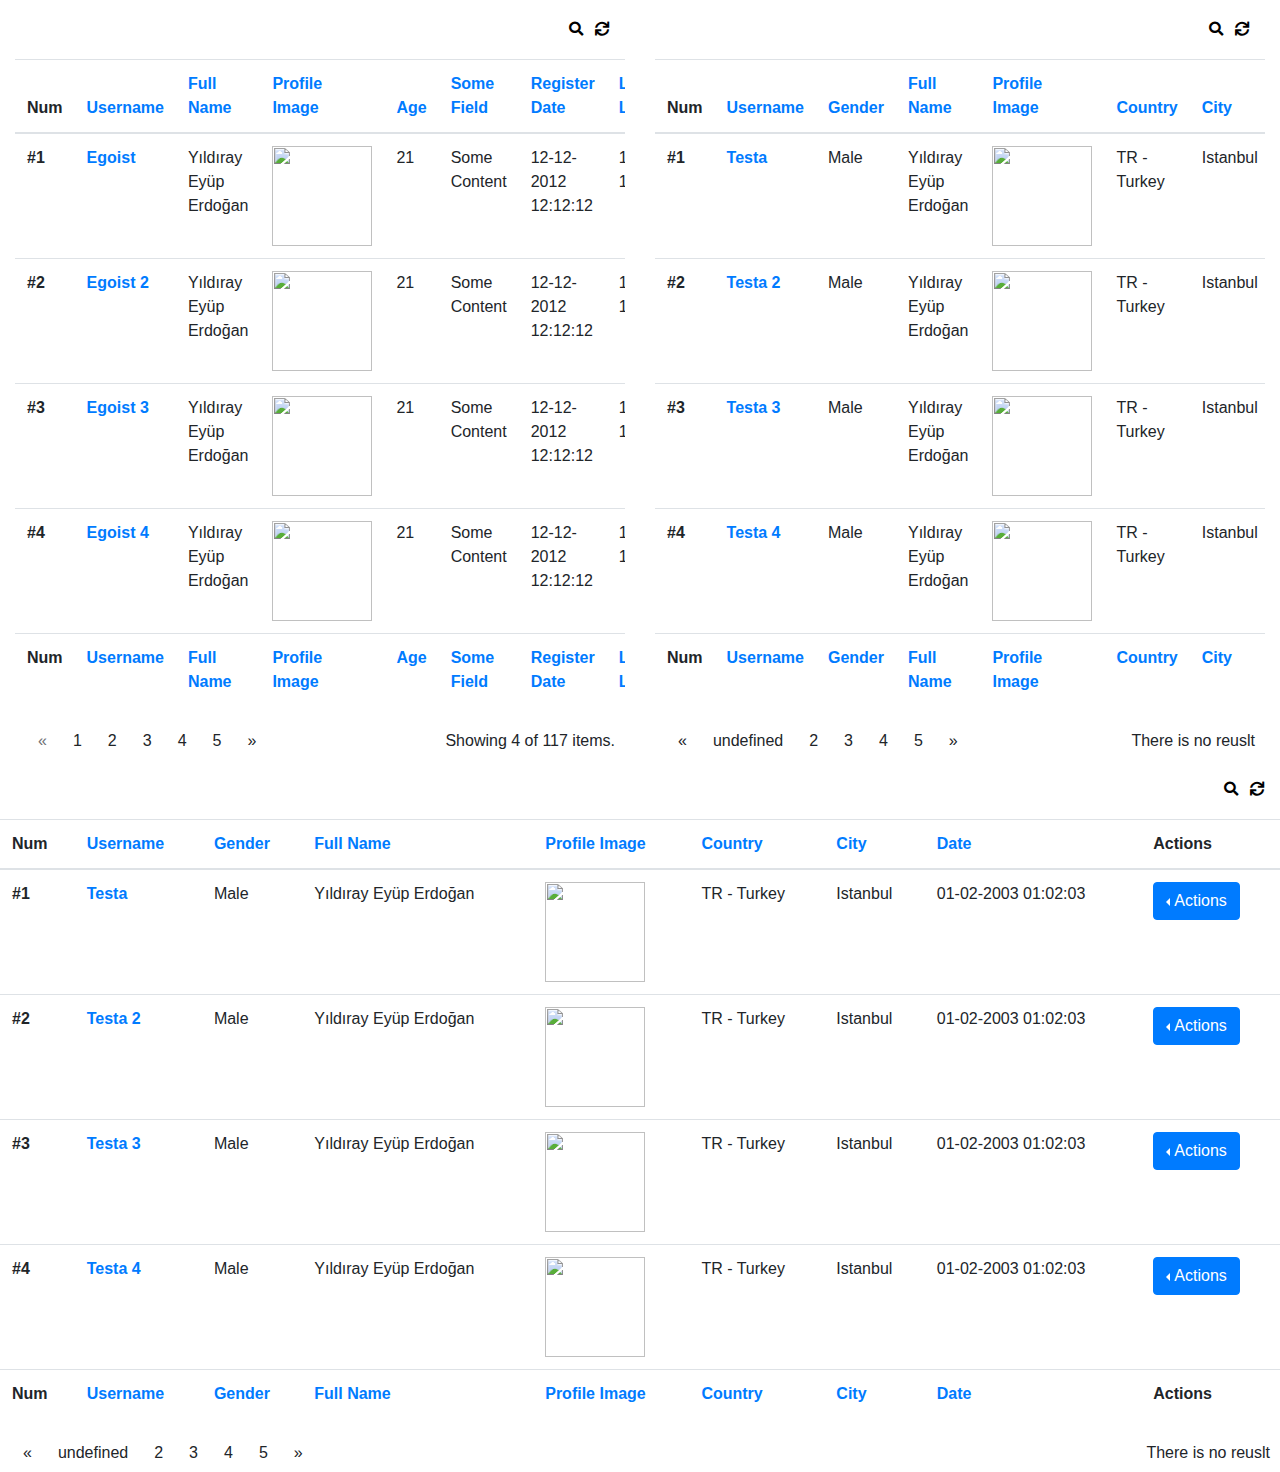
==== example/index.html @ 0c5566ce "0.0.6" ====
<!DOCTYPE html>
<html lang="en">

<head>
    <meta charset="UTF-8">
    <meta name="viewport" content="width=device-width, initial-scale=1.0">
    <meta http-equiv="X-UA-Compatible" content="ie=edge">
    <title>JqSON Table Examples</title>
    <link href="https://stackpath.bootstrapcdn.com/bootstrap/4.3.1/css/bootstrap.min.css" rel="stylesheet">
    <link rel="stylesheet" href="https://use.fontawesome.com/releases/v5.8.2/css/all.css">
    <link rel="stylesheet" href="./../src/jqson-table.min.css">
    <style>
    </style>
</head>

<body>
    <div class="container-fluid">
        <div class="row">
            <div class="col-6">
                <table id="mytable" class="table jqson-table"></table>
            </div>
            <div class="col-6">
                <table id="mytable2" class="table jqson-table"></table>
            </div>
        </div>
        <div class="row">
            <table id="mytable3" class="table jqson-table"></table>
        </div>
    </div>
</body>

<footer>
    <script src="https://code.jquery.com/jquery-3.4.1.min.js"></script>
    <script src="https://stackpath.bootstrapcdn.com/bootstrap/4.3.1/js/bootstrap.bundle.min.js"></script>
    <script src="./../src/jqson-table.min.js"></script>

    <script>
        var getTable2 = function () {
            $('#mytable2').jqSonTable({
                ajax: {
                    url: './data2.json',
                    success: getTable3
                },
                table: {
                    except: [
                        'id'
                    ],
                    rowItem: function (key, value) {
                        if (key == 'username') {
                            return '<a class="font-weight-bold" href="profile/' + value
                                .id + '" target="_blank">' + value.username + '</a>';
                        } else if (key == 'profile_image') {
                            return '<a class="font-weight-bold" href="profile/' + value
                                .id + '" target="_blank"><img src="' + value
                                .profile_image + '" height="100" width="100"/></a>';
                        }
                    },
                    actions: [{
                            action: 'view profile',
                            icon: 'fa fa-eye',
                            text: 'View Profile'
                        },
                        {
                            action: 'delete',
                            icon: 'fa fa-trash',
                            text: 'Delete'
                        }
                    ]
                }
            });
        }
        
        var getTable3 = function () {
            $('#mytable3').jqSonTable({
                ajax: {
                    url: './data2.json'
                },
                table: {
                    except: [
                        'id'
                    ],
                    rowItem: function (key, value) {
                        if (key == 'username') {
                            return '<a class="font-weight-bold" href="profile/' + value
                                .id + '" target="_blank">' + value.username + '</a>';
                        } else if (key == 'profile_image') {
                            return '<a class="font-weight-bold" href="profile/' + value
                                .id + '" target="_blank"><img src="' + value
                                .profile_image + '" height="100" width="100"/></a>';
                        }
                    },
                    actions: [{
                            action: 'view profile',
                            icon: 'fa fa-eye',
                            text: 'View Profile'
                        },
                        {
                            action: 'delete',
                            icon: 'fa fa-trash',
                            text: 'Delete'
                        }
                    ]
                }
            });
        }
        
        $('#mytable').jqSonTable({
            ajax: {
                url: './data.json',
                success: getTable2
            },
            table: {
                except: [
                    'id'
                ],
                rowItem: function (key, value) {
                    if (key == 'username') {
                        return '<a class="font-weight-bold" href="profile/' + value.id +
                            '" target="_blank">' + value.username + '</a>';
                    } else if (key == 'profile_image') {
                        return '<a class="font-weight-bold" href="profile/' + value.id +
                            '" target="_blank"><img src="' + value.profile_image +
                            '" height="100" width="100"/></a>';
                    }
                },
                actions: [{
                        action: 'view profile',
                        icon: 'fa fa-eye',
                        text: 'View Profile'
                    },
                    {
                        action: 'delete',
                        icon: 'fa fa-trash',
                        text: 'Delete'
                    }
                ]
            }
        });
    </script>
</footer>

</html>
---- src/jqson-table.min.css ----
#jqson-header{padding:10px;position:relative}#jqson-header .options{margin-top:7px;padding-left:10px}#jqson-header .options button{background-color:transparent;border:none;font-size:90%}#jqson-search{border-right:1px solid #ddd}#jqson-search input{text-align:center}.jqson-container table{margin-top:15px}.jqson-container .pagination button:focus{outline:0!important}.jqson-container table th{text-transform:capitalize!important}
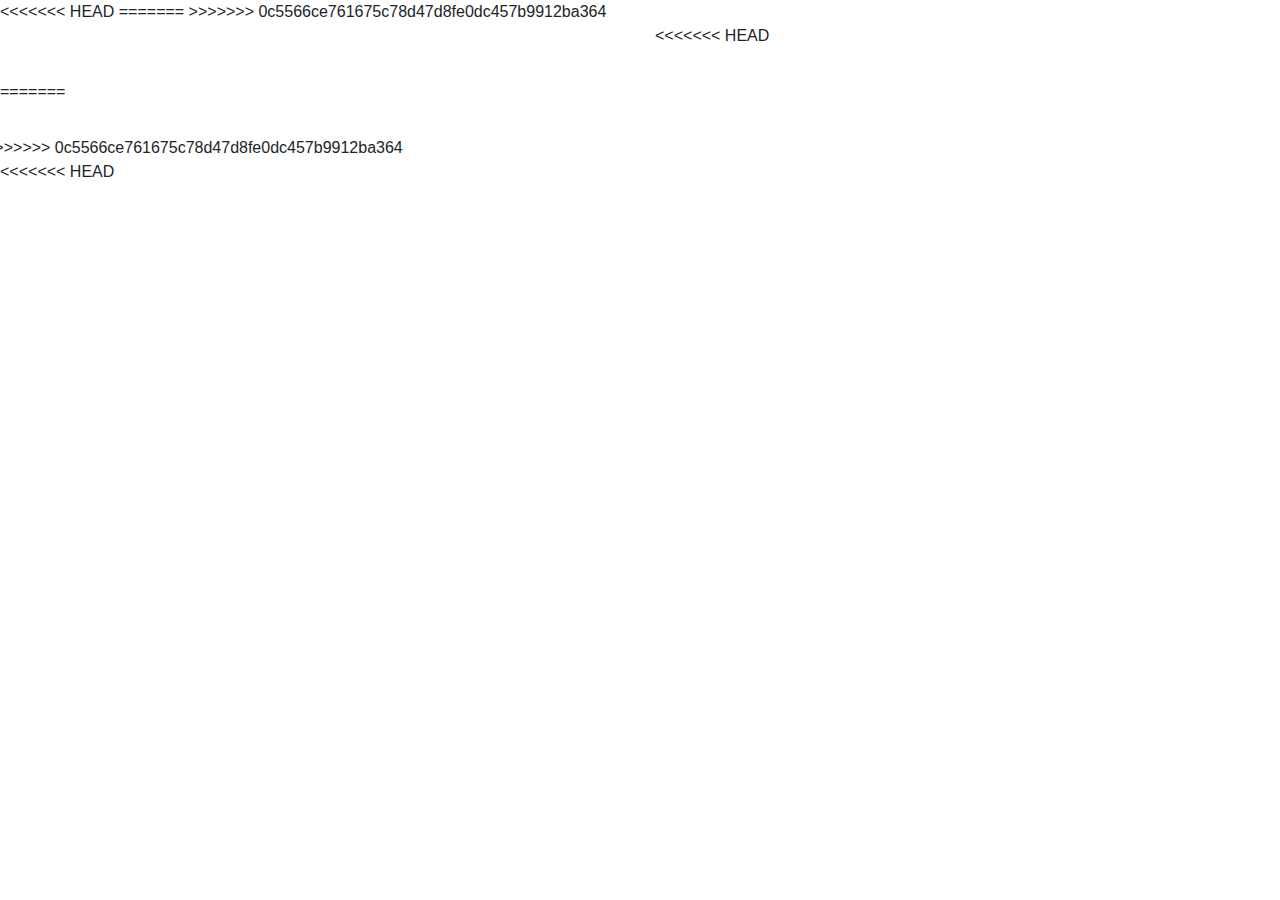
==== commit b9c92355: "0.0.7" ====
--- a/example/index.html
+++ b/example/index.html
@@ -8,7 +8,11 @@
     <title>JqSON Table Examples</title>
     <link href="https://stackpath.bootstrapcdn.com/bootstrap/4.3.1/css/bootstrap.min.css" rel="stylesheet">
     <link rel="stylesheet" href="https://use.fontawesome.com/releases/v5.8.2/css/all.css">
+<<<<<<< HEAD
+    <link rel="stylesheet" href="./../src/jqson-table.css">
+=======
     <link rel="stylesheet" href="./../src/jqson-table.min.css">
+>>>>>>> 0c5566ce761675c78d47d8fe0dc457b9912ba364
     <style>
     </style>
 </head>
@@ -20,11 +24,19 @@
                 <table id="mytable" class="table jqson-table"></table>
             </div>
             <div class="col-6">
+<<<<<<< HEAD
+                <table id="mytable-2" class="table jqson-table"></table>
+            </div>
+        </div>
+        <div class="row">
+            <table id="mytable-3" class="table jqson-table"></table>
+=======
                 <table id="mytable2" class="table jqson-table"></table>
             </div>
         </div>
         <div class="row">
             <table id="mytable3" class="table jqson-table"></table>
+>>>>>>> 0c5566ce761675c78d47d8fe0dc457b9912ba364
         </div>
     </div>
 </body>
@@ -32,6 +44,14 @@
 <footer>
     <script src="https://code.jquery.com/jquery-3.4.1.min.js"></script>
     <script src="https://stackpath.bootstrapcdn.com/bootstrap/4.3.1/js/bootstrap.bundle.min.js"></script>
+<<<<<<< HEAD
+    <script src="./../src/jqson-table.js"></script>
+
+    <script>
+        $('#mytable').jqSonTable({
+            ajax: {
+                url: './data.json'
+=======
     <script src="./../src/jqson-table.min.js"></script>
 
     <script>
@@ -108,6 +128,7 @@
             ajax: {
                 url: './data.json',
                 success: getTable2
+>>>>>>> 0c5566ce761675c78d47d8fe0dc457b9912ba364
             },
             table: {
                 except: [
@@ -136,6 +157,77 @@
                 ]
             }
         });
+<<<<<<< HEAD
+
+        $('#mytable-2').jqSonTable({
+            ajax: {
+                url: './data2.json'
+            },
+            table: {
+                except: [
+                    'id'
+                ],
+                rowItem: function (key, value) {
+                    if (key == 'username') {
+                        return '<a class="font-weight-bold" href="profile/' + value
+                            .id + '" target="_blank">' + value.username + '</a>';
+                    } else if (key == 'profile_image') {
+                        return '<a class="font-weight-bold" href="profile/' + value
+                            .id + '" target="_blank"><img src="' + value
+                            .profile_image + '" height="100" width="100"/></a>';
+                    }
+                },
+                actions: [{
+                        action: 'view profile',
+                        icon: 'fa fa-eye',
+                        text: 'View Profile'
+                    },
+                    {
+                        action: 'delete',
+                        icon: 'fa fa-trash',
+                        text: 'Delete'
+                    }
+                ]
+            }
+        });
+
+        $('#mytable-3').jqSonTable({
+            ajax: {
+                url: './data2.json'
+            },
+            table: {
+                except: [
+                    'id'
+                ],
+                rowItem: function (key, value) {
+                    if (key == 'username') {
+                        return '<a class="font-weight-bold" href="profile/' + value
+                            .id + '" target="_blank">' + value.username + '</a>';
+                    } else if (key == 'profile_image') {
+                        return '<a class="font-weight-bold" href="profile/' + value
+                            .id + '" target="_blank"><img src="' + value
+                            .profile_image + '" height="100" width="100"/></a>';
+                    } else if (key == 'country'){
+                        return $.jqSonListLoadData(value, {
+                            itemType: 'a'
+                        }, 'my-list-id');
+                    }
+                },
+                actions: [{
+                        action: 'view profile',
+                        icon: 'fa fa-eye',
+                        text: 'View Profile'
+                    },
+                    {
+                        action: 'delete',
+                        icon: 'fa fa-trash',
+                        text: 'Delete'
+                    }
+                ]
+            }
+        });
+=======
+>>>>>>> 0c5566ce761675c78d47d8fe0dc457b9912ba364
     </script>
 </footer>
 
--- a/src/jqson-table.css
+++ b/src/jqson-table.css
@@ -0,0 +1,58 @@
+#jqson-header {
+    padding: 10px;
+    position: relative;
+}
+
+#jqson-header .options{
+    margin-top: 7px;
+    padding-left: 10px;
+}
+
+#jqson-header .options button{
+    background-color: transparent;
+    border: none;
+    font-size: 90%;
+}
+
+#jqson-search{
+    border-right: 1px solid #dddddd;
+}
+
+#jqson-search input {
+    text-align: center;
+}
+
+.jqson-container table{
+    margin-top: 15px;
+}
+
+.jqson-container .pagination button:focus {
+    outline: 0 !important;
+}
+
+<<<<<<< HEAD
+.jqson-container .pagination button {
+    color: #5a5454;
+    background-color: #22A7F05d;
+    box-shadow: 0px 0px 5px 2px rgba(163, 163, 163, 0.1);
+    padding: 8px 16px;
+    margin: 5px;
+    transition: background-color .3s;
+    transition: color .3s;
+}
+
+.jqson-container .pagination button.active {
+    background-color: #22A7F0;
+    color: #ffffff;
+}
+
+.jqson-container .pagination button:hover:not(.active) {
+    background-color: #22A7F0;
+    color: #ffffff;
+}
+
+=======
+>>>>>>> 0c5566ce761675c78d47d8fe0dc457b9912ba364
+.jqson-container table th {
+    text-transform: capitalize !important;
+}--- a/src/jqson-table.min.css
+++ b/src/jqson-table.min.css
@@ -1 +1,5 @@
-#jqson-header{padding:10px;position:relative}#jqson-header .options{margin-top:7px;padding-left:10px}#jqson-header .options button{background-color:transparent;border:none;font-size:90%}#jqson-search{border-right:1px solid #ddd}#jqson-search input{text-align:center}.jqson-container table{margin-top:15px}.jqson-container .pagination button:focus{outline:0!important}.jqson-container table th{text-transform:capitalize!important}+<<<<<<< HEAD
+#jqson-header{padding:10px;position:relative}#jqson-header .options{margin-top:7px;padding-left:10px}#jqson-header .options button{background-color:transparent;border:none;font-size:90%}#jqson-search{border-right:1px solid #ddd}#jqson-search input{text-align:center}.jqson-container table{margin-top:15px}.jqson-container .pagination button:focus{outline:0!important}.jqson-container .pagination button{color:#5a5454;background-color:#22a7F05d;box-shadow:0 0 5px 2px rgba(163,163,163,.1);padding:8px 16px;margin:5px;transition:background-color .3s;transition:color .3s}.jqson-container .pagination button.active{background-color:#22a7f0;color:#fff}.jqson-container .pagination button:hover:not(.active){background-color:#22a7f0;color:#fff}.jqson-container table th{text-transform:capitalize!important}
+=======
+#jqson-header{padding:10px;position:relative}#jqson-header .options{margin-top:7px;padding-left:10px}#jqson-header .options button{background-color:transparent;border:none;font-size:90%}#jqson-search{border-right:1px solid #ddd}#jqson-search input{text-align:center}.jqson-container table{margin-top:15px}.jqson-container .pagination button:focus{outline:0!important}.jqson-container table th{text-transform:capitalize!important}
+>>>>>>> 0c5566ce761675c78d47d8fe0dc457b9912ba364
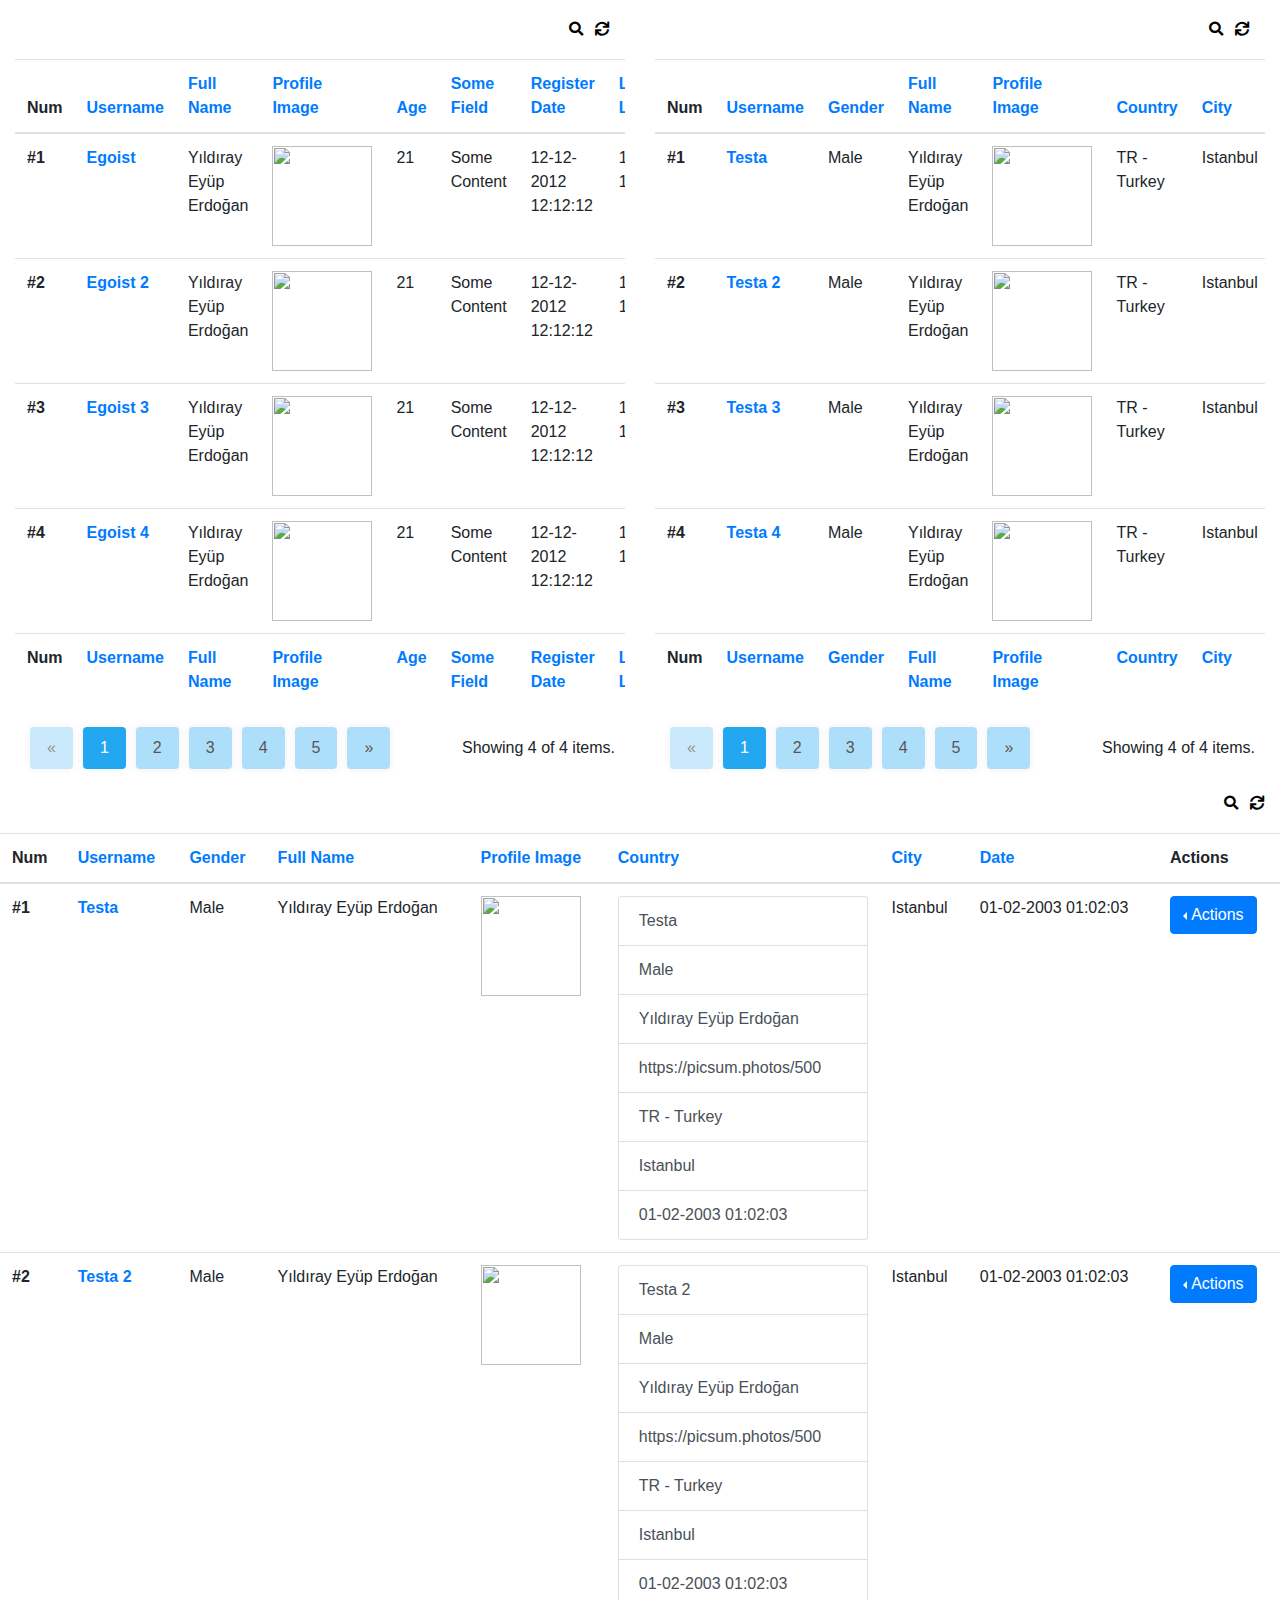
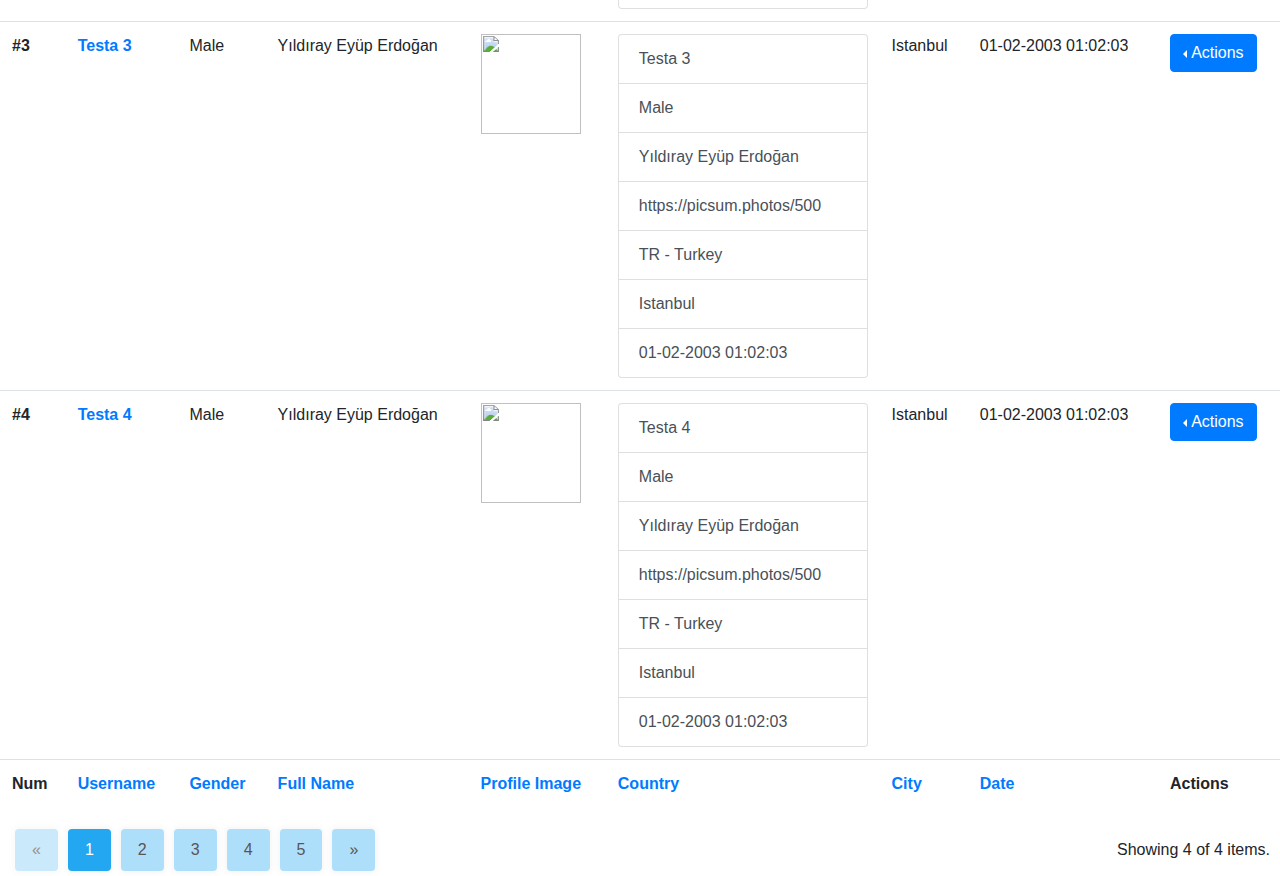
==== commit abf0abe0: "Merge branch 'master' of https://github.com/EgoistDeveloper/JqSONTable" ====
--- a/example/index.html
+++ b/example/index.html
@@ -8,11 +8,7 @@
     <title>JqSON Table Examples</title>
     <link href="https://stackpath.bootstrapcdn.com/bootstrap/4.3.1/css/bootstrap.min.css" rel="stylesheet">
     <link rel="stylesheet" href="https://use.fontawesome.com/releases/v5.8.2/css/all.css">
-<<<<<<< HEAD
     <link rel="stylesheet" href="./../src/jqson-table.css">
-=======
-    <link rel="stylesheet" href="./../src/jqson-table.min.css">
->>>>>>> 0c5566ce761675c78d47d8fe0dc457b9912ba364
     <style>
     </style>
 </head>
@@ -24,19 +20,11 @@
                 <table id="mytable" class="table jqson-table"></table>
             </div>
             <div class="col-6">
-<<<<<<< HEAD
                 <table id="mytable-2" class="table jqson-table"></table>
             </div>
         </div>
         <div class="row">
             <table id="mytable-3" class="table jqson-table"></table>
-=======
-                <table id="mytable2" class="table jqson-table"></table>
-            </div>
-        </div>
-        <div class="row">
-            <table id="mytable3" class="table jqson-table"></table>
->>>>>>> 0c5566ce761675c78d47d8fe0dc457b9912ba364
         </div>
     </div>
 </body>
@@ -44,91 +32,12 @@
 <footer>
     <script src="https://code.jquery.com/jquery-3.4.1.min.js"></script>
     <script src="https://stackpath.bootstrapcdn.com/bootstrap/4.3.1/js/bootstrap.bundle.min.js"></script>
-<<<<<<< HEAD
     <script src="./../src/jqson-table.js"></script>
 
     <script>
         $('#mytable').jqSonTable({
             ajax: {
                 url: './data.json'
-=======
-    <script src="./../src/jqson-table.min.js"></script>
-
-    <script>
-        var getTable2 = function () {
-            $('#mytable2').jqSonTable({
-                ajax: {
-                    url: './data2.json',
-                    success: getTable3
-                },
-                table: {
-                    except: [
-                        'id'
-                    ],
-                    rowItem: function (key, value) {
-                        if (key == 'username') {
-                            return '<a class="font-weight-bold" href="profile/' + value
-                                .id + '" target="_blank">' + value.username + '</a>';
-                        } else if (key == 'profile_image') {
-                            return '<a class="font-weight-bold" href="profile/' + value
-                                .id + '" target="_blank"><img src="' + value
-                                .profile_image + '" height="100" width="100"/></a>';
-                        }
-                    },
-                    actions: [{
-                            action: 'view profile',
-                            icon: 'fa fa-eye',
-                            text: 'View Profile'
-                        },
-                        {
-                            action: 'delete',
-                            icon: 'fa fa-trash',
-                            text: 'Delete'
-                        }
-                    ]
-                }
-            });
-        }
-        
-        var getTable3 = function () {
-            $('#mytable3').jqSonTable({
-                ajax: {
-                    url: './data2.json'
-                },
-                table: {
-                    except: [
-                        'id'
-                    ],
-                    rowItem: function (key, value) {
-                        if (key == 'username') {
-                            return '<a class="font-weight-bold" href="profile/' + value
-                                .id + '" target="_blank">' + value.username + '</a>';
-                        } else if (key == 'profile_image') {
-                            return '<a class="font-weight-bold" href="profile/' + value
-                                .id + '" target="_blank"><img src="' + value
-                                .profile_image + '" height="100" width="100"/></a>';
-                        }
-                    },
-                    actions: [{
-                            action: 'view profile',
-                            icon: 'fa fa-eye',
-                            text: 'View Profile'
-                        },
-                        {
-                            action: 'delete',
-                            icon: 'fa fa-trash',
-                            text: 'Delete'
-                        }
-                    ]
-                }
-            });
-        }
-        
-        $('#mytable').jqSonTable({
-            ajax: {
-                url: './data.json',
-                success: getTable2
->>>>>>> 0c5566ce761675c78d47d8fe0dc457b9912ba364
             },
             table: {
                 except: [
@@ -157,7 +66,6 @@
                 ]
             }
         });
-<<<<<<< HEAD
 
         $('#mytable-2').jqSonTable({
             ajax: {
@@ -226,8 +134,6 @@
                 ]
             }
         });
-=======
->>>>>>> 0c5566ce761675c78d47d8fe0dc457b9912ba364
     </script>
 </footer>
 
--- a/src/jqson-table.css
+++ b/src/jqson-table.css
@@ -30,7 +30,6 @@
     outline: 0 !important;
 }
 
-<<<<<<< HEAD
 .jqson-container .pagination button {
     color: #5a5454;
     background-color: #22A7F05d;
@@ -51,8 +50,6 @@
     color: #ffffff;
 }
 
-=======
->>>>>>> 0c5566ce761675c78d47d8fe0dc457b9912ba364
 .jqson-container table th {
     text-transform: capitalize !important;
 }